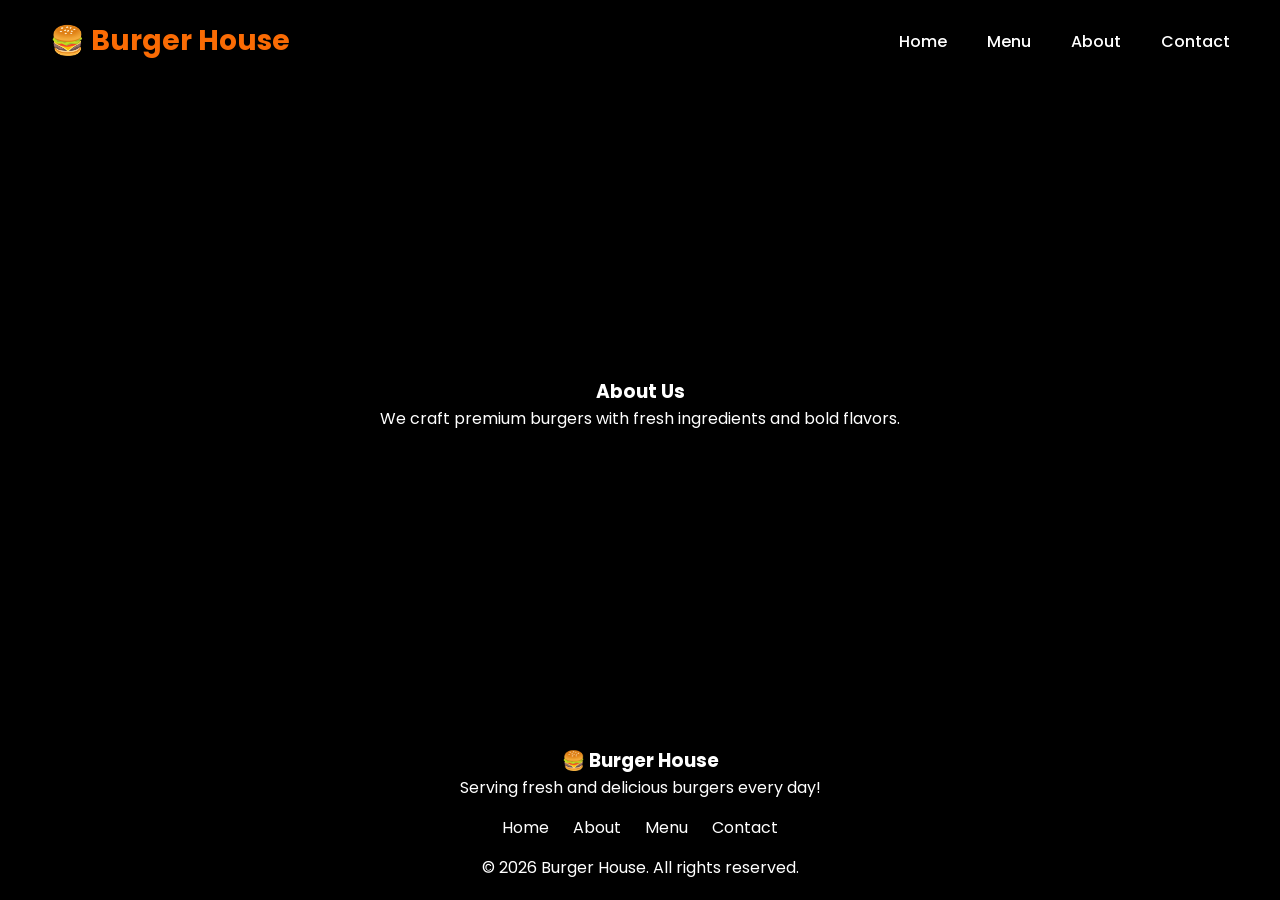
==== about.html @ a041a13c "save1" ====
<!doctype html>
<html lang="en">
  <head>
    <meta charset="UTF-8" />
    <meta name="viewport" content="width=device-width, initial-scale=1.0" />
    <title>Burger House</title>
    <link rel="preconnect" href="https://fonts.googleapis.com" />
    <link rel="preconnect" href="https://fonts.gstatic.com" crossorigin />
    <link
      href="https://fonts.googleapis.com/css2?family=Poppins:wght@300;500;700&display=swap"
      rel="stylesheet"
    />
    <link rel="stylesheet" href="style.css" />
  </head>
  <body>
    <!-- Navigation bar -->

    <section class="box">
      <nav class="navbar">
        <div class="logo">🍔 Burger House</div>
        
       <div class="menu-toggle" onclick="toggleMenu()">☰</div>
        
       <div class="menu" id="menu">
           <a href="index.html">Home</a>
           <a href="services.html">Menu</a>
          <a href="about.html">About</a>
          <a href="contact.html">Contact</a>
        </div>
      </nav>

      <section class="section">
  <h1>About Us</h1>
  <p>We craft premium burgers with fresh ingredients and bold flavors.</p>
</section>

    <!-- Footer -->
<footer class="footer">
  <div class="footer-content">
    <h3>🍔 Burger House</h3>
    <p>Serving fresh and delicious burgers every day!</p>

    <div class="foot">
      <a href="index.html">Home</a>
      <a href="about.html">About</a>
      <a href="services.html">Menu</a>
      <a href="contact.html">Contact</a>
    </div>

    <p class="copyright">© 2026 Burger House. All rights reserved.</p>
  </div>
</footer>

    <script>
  function toggleMenu() {
    document.getElementById('menu').classList.toggle('active');
  }
</script>

</body>
</html>
---- style.css ----
* {
  margin: 0;
  padding: 0;
  box-sizing: border-box;
  font-family: 'Poppins', sans-serif;
}

body {
    background: black;
    color: white;
}


  .box {
  min-height: 100vh;
  background: linear-gradient(rgba(0,0,0,0.6), rgba(0,0,0,0.7)),
    url('https://images.unsplash.com/photo-1550547660-d9450f859349');
  background-size: cover;
  background-position: center;
  display: flex;
  flex-direction: column;
  justify-content: space-between;
}

/* Navbar */
.navbar {
  display: flex;
  justify-content: space-between;
  align-items: center;
  padding: 15px 20px;
  position: relative;
}

.logo {
  font-size: 22px;
  font-weight: 700;
  color: rgb(250, 107, 4);
}

/* Menu */
.menu {
    display: flex;
    gap: 20px;
}

.menu a {
    margin-left: 20px;
    text-decoration: none;
    color:white;
  font-weight: 500;
  transition: 0.3s;
}

.menu a:hover {
    color: rgb(250, 107, 4);
}

/* Mobile menu button*/
.menu-toggle {
    display: none;
    font-size: 26px;
    cursor: pointer;
}

.menu-toggle:hover {
    color: rgb(250, 107, 4);
}
/* Section 1 */
.sec-1 {
  text-align: center;
  padding: 40px 20px 60px;
}

.sec-1 h1 {
  font-size: clamp(32px, 6vw, 64px);
  line-height: 1.2;
}

.sec-1 p {
  margin: 15px 0;
  font-size: clamp(14px, 2vw, 18px);
  opacity: 0.9;
}

.btn {
  display: inline-block;
  margin-top: 15px;
  padding: 12px 26px;
  background: rgb(250, 107, 4);
  border-radius: 40px;
  color: white;
  text-decoration: none;
  font-weight: 600;
  transition: 0.3s;
}

.btn:hover {
    transform: scale(1.05);
}
/* Section 2 */
.sec-2 {
  background: black;
  padding: 50px 20px;
  display: flex;
  flex-direction: column;
  justify-content: space-between;
  text-align: center;
  gap: 20px;
  width: 100%;
}

.sec-22 h3 {
  margin-bottom: 10px;
  color: rgb(250, 107, 4);
}

.sec-22 p {
  font-size: 14px;
  opacity: 0.8;
}

/* Sections */
.section {
  padding: 60px 20px;
  text-align: center;
}

/* Grid */
.grid {
  display: flex;
  justify-content: center;
  gap: 20px;
}

/* Card */
.card {
  background: black;
  padding: 20px;
  border-radius: 10px;
  transition: 0.3s;
}

.card:hover {
  transform: translateY(-8px);
}

/* footer */
.footer {
  background: black;
  color: white;
  text-align: center;
  padding: 20px 10px;
}

.foot {
  margin: 15px 0;
}

.foot a {
  color: white;
  margin: 0 10px;
  text-decoration: none;
}

.foot a:hover {
  text-decoration: underline;
}

.foot p {
  font-size: 14px;
  opacity: 0.8;
}

/* Tablet */
@media (min-width: 600px) {
  .sec-2 {
    flex-direction: row;
}

.navbar {
    padding: 20px 30px;
}
}

/* Desktop */
@media (min-width: 992px) {
    .sec-2 {
        flex-direction: row;
  }

  .navbar {
    padding: 20px 50px;
  }

  .logo {
    font-size: 28px;
  }
}

/* Mobile */
@media (max-width: 768px) {
  .menu-toggle {
    display: block;
  }

  .menu {
    position: absolute;
    top: 60px;
    right: 0;
    background: black;
    flex-direction: column;
    width: 200px;
    display: none;
  }

  .menu a {
    padding: 15px;
    border-bottom: 1px solid #303030;
  }

  .menu.active {
    display: flex;
  }
}
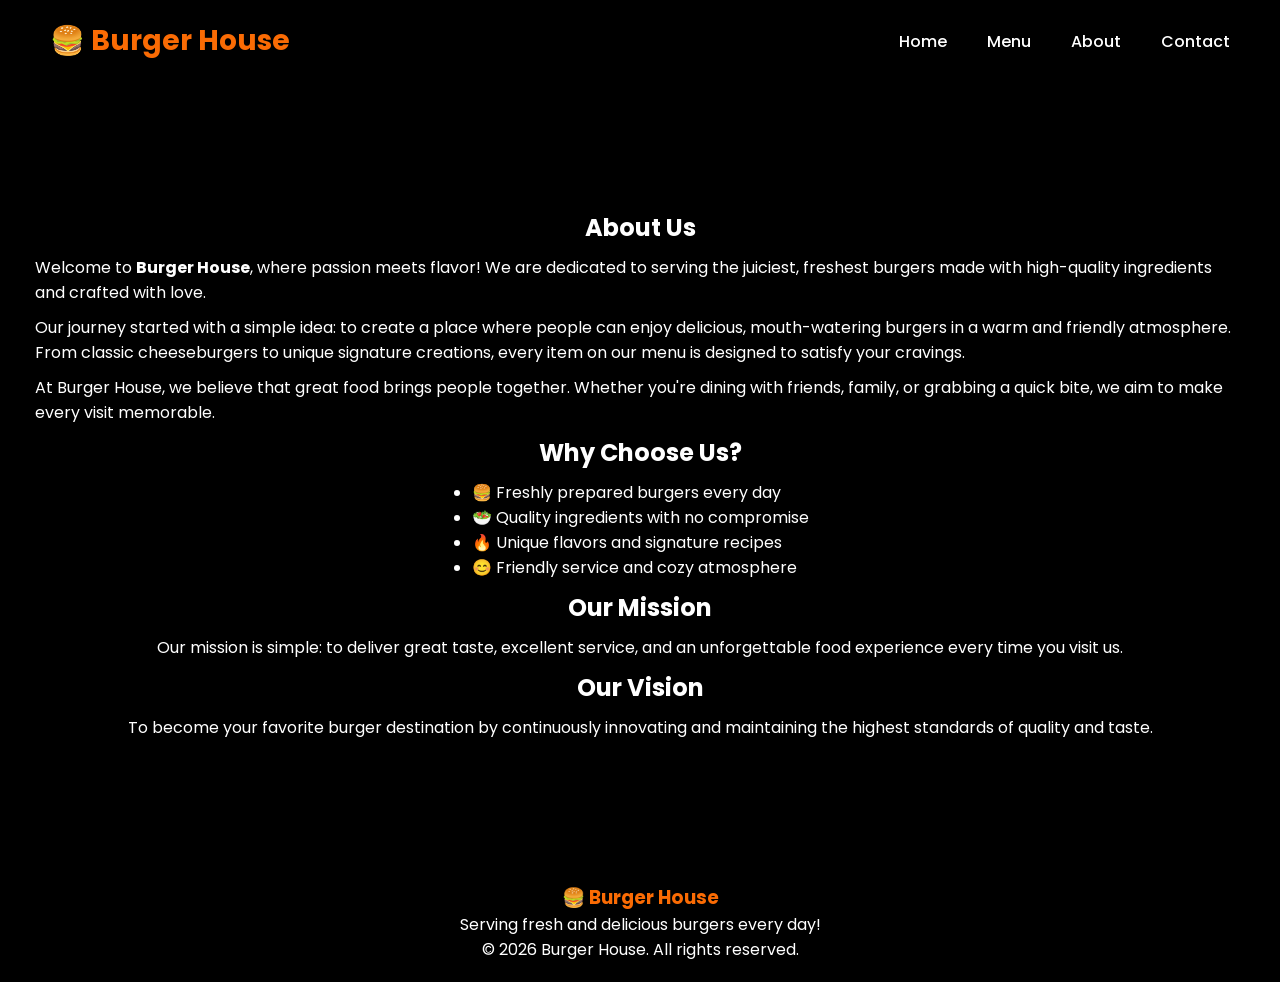
==== commit a6edf8a0: "save2" ====
--- a/about.html
+++ b/about.html
@@ -15,7 +15,6 @@
   <body>
     <!-- Navigation bar -->
 
-    <section class="box">
       <nav class="navbar">
         <div class="logo">🍔 Burger House</div>
         
@@ -29,9 +28,47 @@
         </div>
       </nav>
 
-      <section class="section">
+      <section class="about-sec">
   <h1>About Us</h1>
-  <p>We craft premium burgers with fresh ingredients and bold flavors.</p>
+
+  <p>
+    Welcome to <strong>Burger House</strong>, where passion meets flavor! 
+    We are dedicated to serving the juiciest, freshest burgers made with 
+    high-quality ingredients and crafted with love.
+  </p>
+
+  <p>
+    Our journey started with a simple idea: to create a place where people 
+    can enjoy delicious, mouth-watering burgers in a warm and friendly atmosphere. 
+    From classic cheeseburgers to unique signature creations, every item on our menu 
+    is designed to satisfy your cravings.
+  </p>
+
+  <p>
+    At Burger House, we believe that great food brings people together. 
+    Whether you're dining with friends, family, or grabbing a quick bite, 
+    we aim to make every visit memorable.
+  </p>
+
+  <h2>Why Choose Us?</h2>
+  <ul>
+    <li>🍔 Freshly prepared burgers every day</li>
+    <li>🥗 Quality ingredients with no compromise</li>
+    <li>🔥 Unique flavors and signature recipes</li>
+    <li>😊 Friendly service and cozy atmosphere</li>
+  </ul>
+
+  <h2>Our Mission</h2>
+  <p>
+    Our mission is simple: to deliver great taste, excellent service, 
+    and an unforgettable food experience every time you visit us.
+  </p>
+
+  <h2>Our Vision</h2>
+  <p>
+    To become your favorite burger destination by continuously innovating 
+    and maintaining the highest standards of quality and taste.
+  </p>
 </section>
 
     <!-- Footer -->
@@ -39,13 +76,6 @@
   <div class="footer-content">
     <h3>🍔 Burger House</h3>
     <p>Serving fresh and delicious burgers every day!</p>
-
-    <div class="foot">
-      <a href="index.html">Home</a>
-      <a href="about.html">About</a>
-      <a href="services.html">Menu</a>
-      <a href="contact.html">Contact</a>
-    </div>
 
     <p class="copyright">© 2026 Burger House. All rights reserved.</p>
   </div>
--- a/style.css
+++ b/style.css
@@ -30,7 +30,6 @@
   justify-content: space-between;
   align-items: center;
   padding: 15px 20px;
-  position: relative;
 }
 
 .logo {
@@ -117,60 +116,95 @@
 }
 
 .sec-22 p {
-  font-size: 14px;
-  opacity: 0.8;
+    font-size: 14px;
+    opacity: 0.8;
 }
 
 /* Sections */
 .section {
-  padding: 60px 20px;
-  text-align: center;
+    padding: 60px 20px;
+    text-align: center;
+    display: flex;
+    flex-direction: column;
+    gap: 10px;
+    align-items: center;
 }
 
 /* Grid */
 .grid {
-  display: flex;
-  justify-content: center;
-  gap: 20px;
+    display: flex;
+    flex-wrap: wrap;
+    justify-content: center;
+    gap: 20px;
 }
 
 /* Card */
 .card {
-  background: black;
-  padding: 20px;
-  border-radius: 10px;
-  transition: 0.3s;
+    background: black;
+    width: 400px;
+    height: auto;
+    padding: 20px;
+    border-radius: 10px;
+    transition: 0.3s;
 }
 
 .card:hover {
-  transform: translateY(-8px);
+    transform: translateY(-8px);
+}
+
+.card img {
+    width: 100%;
+    height: 350px;
+    object-fit: cover;
 }
 
 /* footer */
 .footer {
-  background: black;
-  color: white;
-  text-align: center;
-  padding: 20px 10px;
+    background: black;
+    color: white;
+    text-align: center;
+    padding: 20px 10px;
 }
 
 .foot {
-  margin: 15px 0;
+    margin: 15px 0;
+}
+.footer-content h3 {
+    color: rgb(250, 107, 4);  
 }
 
 .foot a {
-  color: white;
-  margin: 0 10px;
-  text-decoration: none;
+    color: white;
+    margin: 0 10px;
+    text-decoration: none;
 }
 
 .foot a:hover {
-  text-decoration: underline;
+    text-decoration: underline;
 }
 
 .foot p {
-  font-size: 14px;
-  opacity: 0.8;
+    font-size: 14px;
+    opacity: 0.8;
+}
+
+.about-sec {
+    display: flex;
+    flex-direction: column;
+    gap: 10px;
+    padding: 45px 35px 15px;
+    margin-bottom: 25px;
+    align-items: center;
+}
+.contact-sec {
+    display: flex;
+    flex-direction: column;
+    gap: 10px;
+    padding: 45px 35px 15px;
+    justify-content: center;
+    align-items: center;
+    text-align: center;
+    height: 70vh;
 }
 
 /* Tablet */
@@ -182,6 +216,15 @@
 .navbar {
     padding: 20px 30px;
 }
+
+.about-sec {  
+    height: 84vh;
+    justify-content: center;
+}
+.contact-sec {
+    height: 85vh;
+}
+
 }
 
 /* Desktop */
@@ -223,4 +266,5 @@
   .menu.active {
     display: flex;
   }
-}+}
+
